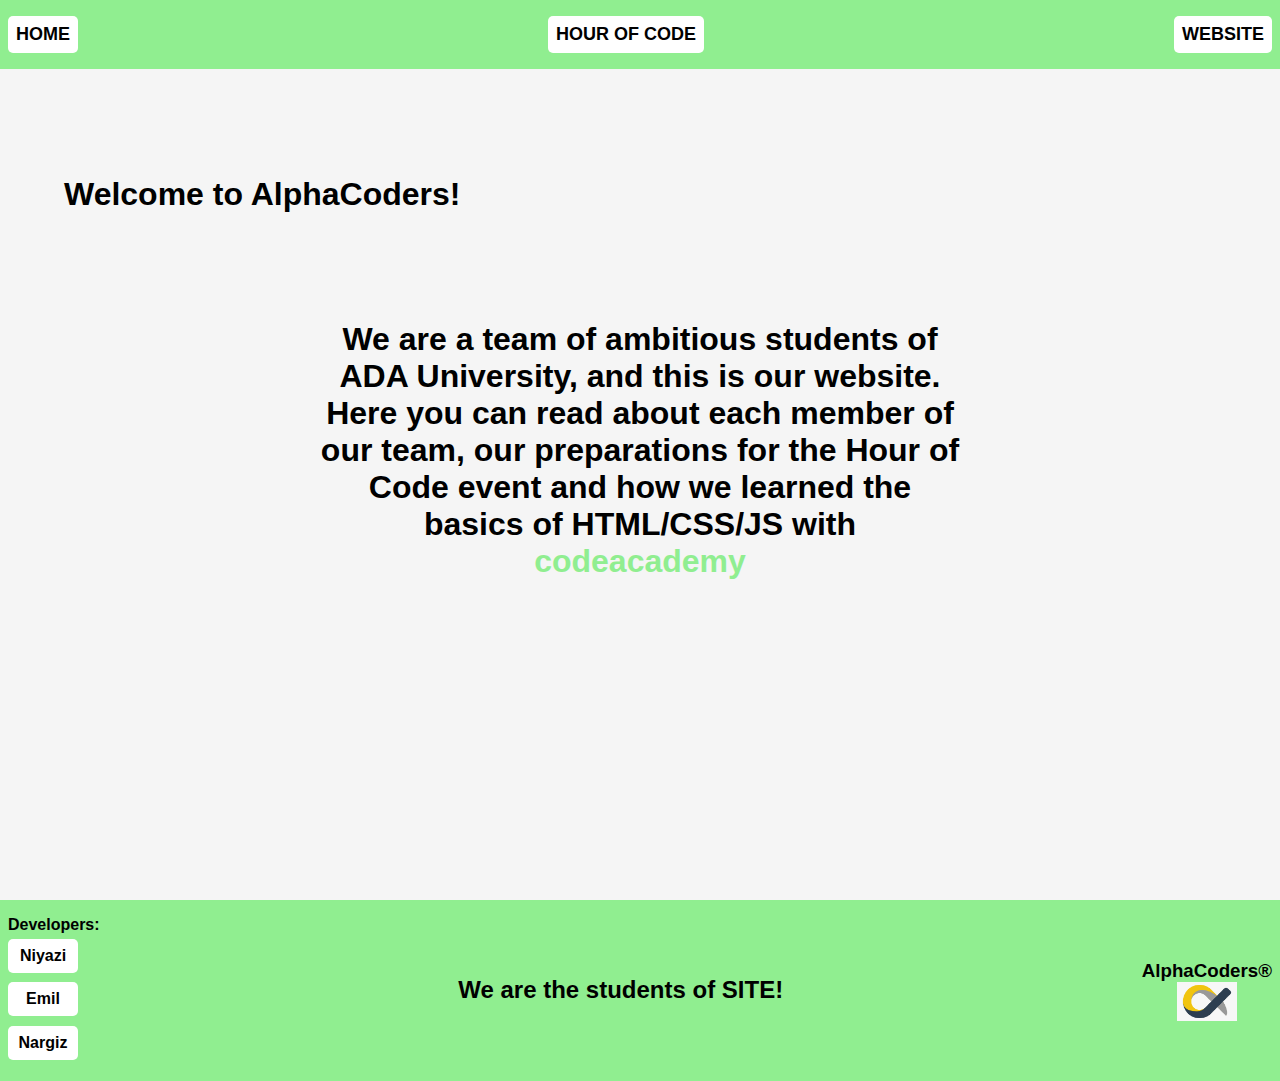
==== index.html @ fe689668 "Initial commit" ====
<!DOCTYPE html>
<html lang="en">
  <head>
    <meta charset="UTF-8" />
    <meta http-equiv="X-UA-Compatible" content="IE=edge" />
    <meta name="viewport" content="width=device-width, initial-scale=1.0" />
    <link rel="stylesheet" href="css/main.css" />
    <link rel="stylesheet" href="css/home.css" />
    <script defer src="js/main.js"></script>
    <title>Document</title>
  </head>
  <body>
    <header>
      <nav class="navbar">
        <div class="navbar--logo">
          <img
            src="assets/img/226-2261629_alpha-symbol-png-alpha-symbol-logo-png-transparent.png"
            alt="AlphaCoders"
            width="50px"
          />
        </div>
        <ul>
          <li>
            <div class="navbar--button">
              <a href="index.html">HOME</a>
            </div>
          </li>
          <li>
            <div class="navbar--button">
              <a href="hourofcode.html">HOUR OF CODE</a>
            </div>
          </li>
          <li>
            <div class="navbar--button">
              <a href="website.html">WEBSITE</a>
            </div>
          </li>
        </ul>
      </nav>
    </header>
    <main>
      <section class="main-section">
        <div class="main-section__container">
          <div class="container__title">
            <h1>Welcome to AlphaCoders!</h1>
          </div>
          <div class="container__content">
            <p>
              We are a team of ambitious students of ADA University, and this is
              our website. Here you can read about each member of our team, our
              preparations for the Hour of Code event and how we learned the
              basics of HTML/CSS/JS with
              <a href="https://www.codecademy.com/" , target="blank"
                >codeacademy</a
              >
            </p>
          </div>
        </div>
      </section>
    </main>
    <footer class="footer">
      <ul class="footer__participants">
        <h4>Developers:</h4>
        <div class="footer--button">
          <li>
            <a href="niyazi.html">Niyazi</a>
          </li>
        </div>
        <div class="footer--button">
          <li>
            <a href="emil.html">Emil</a>
          </li>
        </div>
        <div class="footer--button">
          <li>
            <a href="nargiz.html">Nargiz</a>
          </li>
        </div>
      </ul>
      <div class="footer__title">
        <h2>
          We are the students of SITE!
        </h2>
      </div>
      <div class="footer--logo">
        <h3>AlphaCoders®</h3>
        <img
          src="assets/img/226-2261629_alpha-symbol-png-alpha-symbol-logo-png-transparent.png"
          alt="AlphaCoders"
          width="60px"
        />
      </div>
    </footer>
  </body>
</html>
---- css/main.css ----
@import url('https://fonts.googleapis.com/css2?family=Outfit:wght@200&display=swap');

*{
    box-sizing: border-box;
    margin: 0;
    padding: 0;
    font-family: sans-serif;
}

body{
    height: 100vh;
}

ul{
    width: 100%;
    display: flex;
    justify-content: space-between;
    list-style: none;
}

.navbar--logo{
    display: none;
    align-items: center;
}

.footer__title{
    display: flex;
    align-items: center;
}

.footer--logo{
    justify-content: center;
    flex-direction: column;
    display: flex;
    align-items: center;
}

.navbar{
    align-items: center;
    justify-content: center;
    height: max-content;
    display: flex;
    width: 100%;
    transition: 300ms all ease-in-out;
    position: fixed;
    padding: 1rem 0.5rem;
    background-color: lightgreen;
    z-index: 2;
}

.navbar--button{
    background-color: white;
    padding: 0.5rem;
    border-radius: 5px;
}
.navbar--button a{
    color: unset;
    text-decoration: none;
    transition: 150ms ease-in-out;
    font-size: large;
    font-weight: bolder;
}

.container__title h1{
    font-size: 2rem;
    margin-left: 3rem;
}

.footer{
    display: flex;
    justify-content: space-between;
    padding: 1rem 0.5rem;
    background-color: lightgreen;
}

.footer--button{
    text-align: center;
    width: max-content;
    background-color: white;
    width: 70px;
    padding: 0.5rem;
    border-radius: 5px;
    margin: 0.3rem 0;
}

.footer__participants{
    width: max-content;
    flex-direction: column;
}

.footer__participants a{
    font-weight: bold;
    color: black;
    text-decoration: none;
}
---- css/home.css ----
main{
    height: 100%;
}

.main-section{
    height: 100%;
    background-color: whitesmoke;
}

.main-section__container{
    padding: 1rem;
    position: relative;
    height: 100%;
}

.container__content{
    position: absolute;
    left: 50%;
    top: 50%;
    transform: translate(-50%,-50%);
}

.container__content p{
    font-size: xx-large;
    text-align: center;
    font-weight: bold;
}

.container__content a{
    text-decoration: none;
    color: lightgreen;
    transition: 150ms ease-in-out;
}

.container__content a:hover{
    font-size: 3rem;
}
.container__title{
    margin-top: 10rem;
}
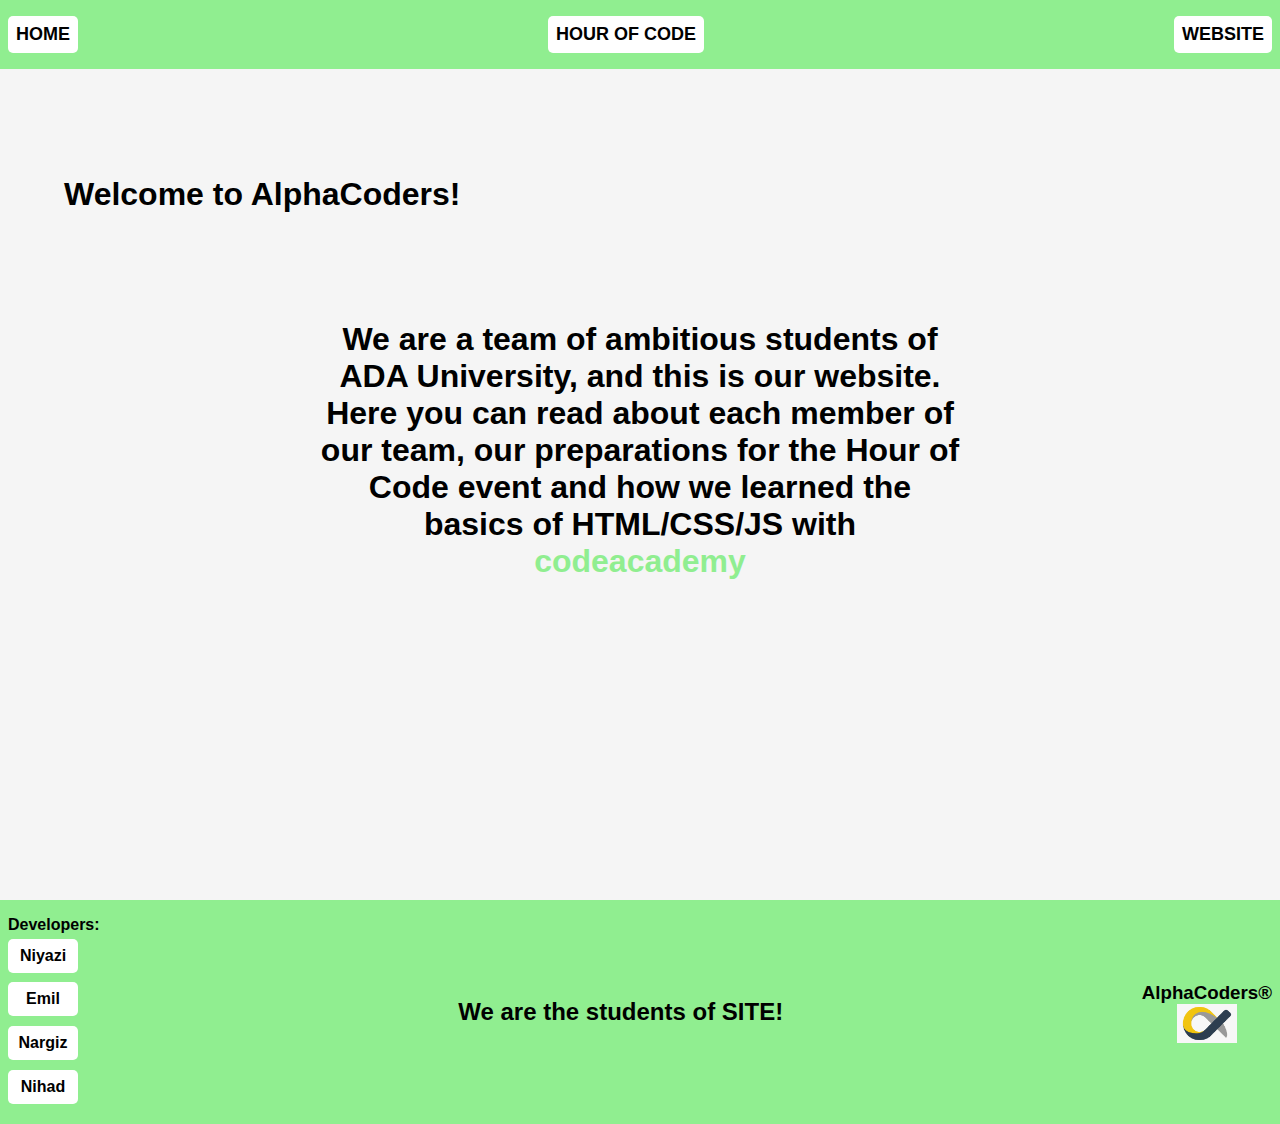
==== commit 76c9865b: "Nihad added" ====
--- a/index.html
+++ b/index.html
@@ -10,14 +10,14 @@
     <title>Document</title>
   </head>
   <body>
-    <header>
+    <header id="header">
       <nav class="navbar">
         <div class="navbar--logo">
-          <img
+          <a href="#header"><img
             src="assets/img/226-2261629_alpha-symbol-png-alpha-symbol-logo-png-transparent.png"
             alt="AlphaCoders"
             width="50px"
-          />
+          /></a>
         </div>
         <ul>
           <li>
@@ -76,6 +76,11 @@
             <a href="nargiz.html">Nargiz</a>
           </li>
         </div>
+        <div class="footer--button">
+          <li>
+            <a href="nihad.html">Nihad</a>
+          </li>
+        </div>
       </ul>
       <div class="footer__title">
         <h2>
--- a/css/main.css
+++ b/css/main.css
@@ -73,6 +73,10 @@
     background-color: lightgreen;
 }
 
+.footer__title{
+    text-align: center;
+}
+
 .footer--button{
     text-align: center;
     width: max-content;
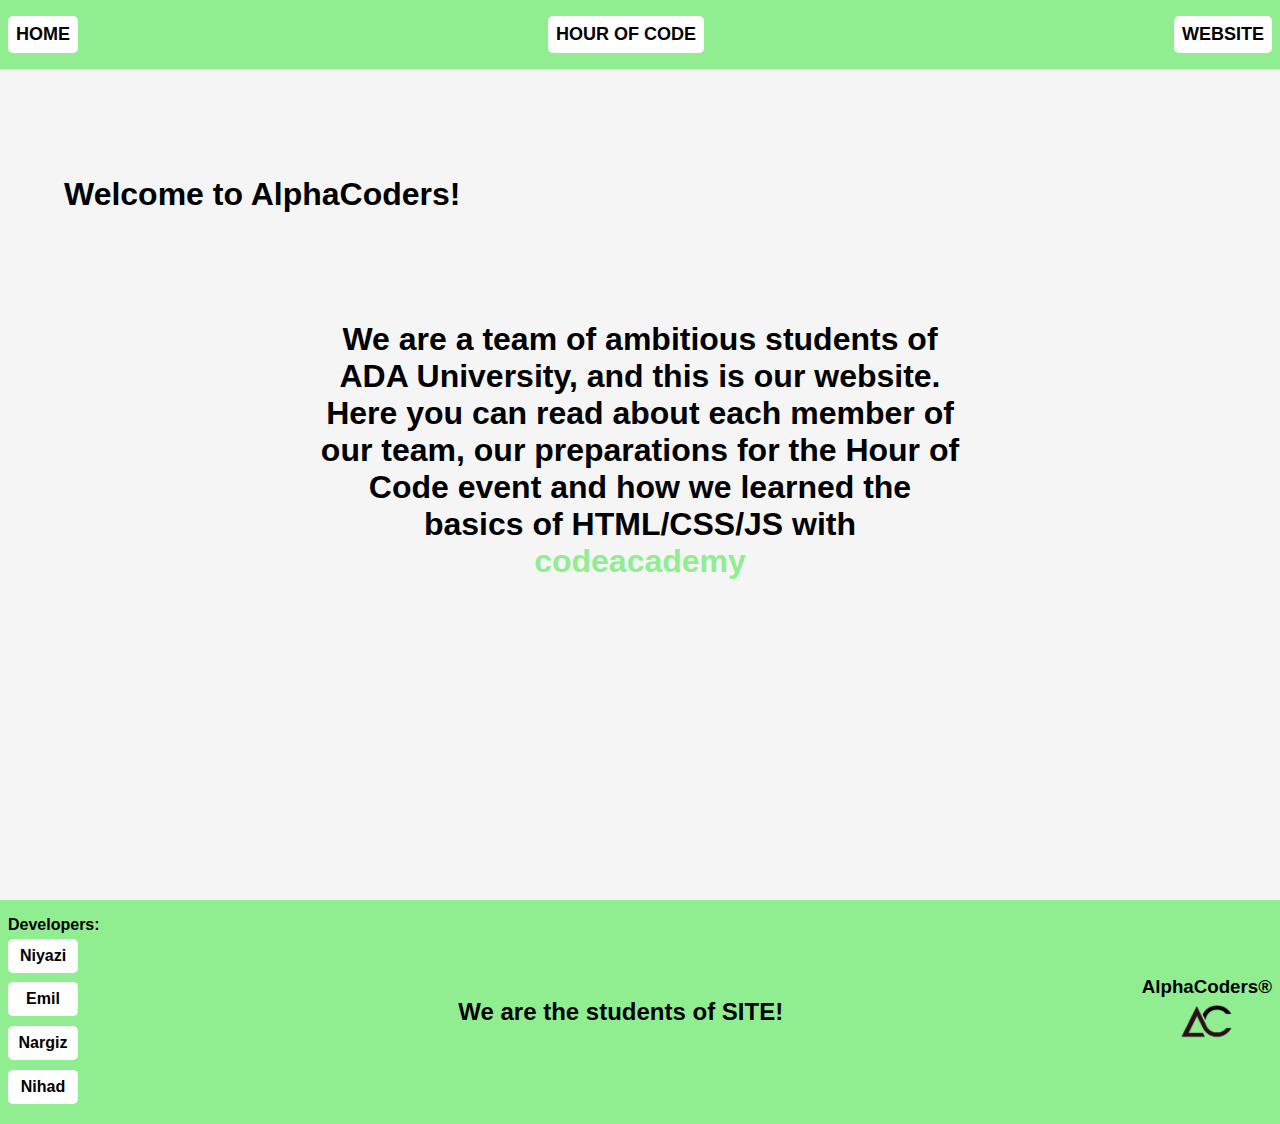
==== commit 1cc585ca: "Logo added" ====
--- a/index.html
+++ b/index.html
@@ -14,7 +14,7 @@
       <nav class="navbar">
         <div class="navbar--logo">
           <a href="#header"><img
-            src="assets/img/226-2261629_alpha-symbol-png-alpha-symbol-logo-png-transparent.png"
+            src="assets/img/logo.png"
             alt="AlphaCoders"
             width="50px"
           /></a>
@@ -90,7 +90,7 @@
       <div class="footer--logo">
         <h3>AlphaCoders®</h3>
         <img
-          src="assets/img/226-2261629_alpha-symbol-png-alpha-symbol-logo-png-transparent.png"
+          src="assets/img/logo.png"
           alt="AlphaCoders"
           width="60px"
         />
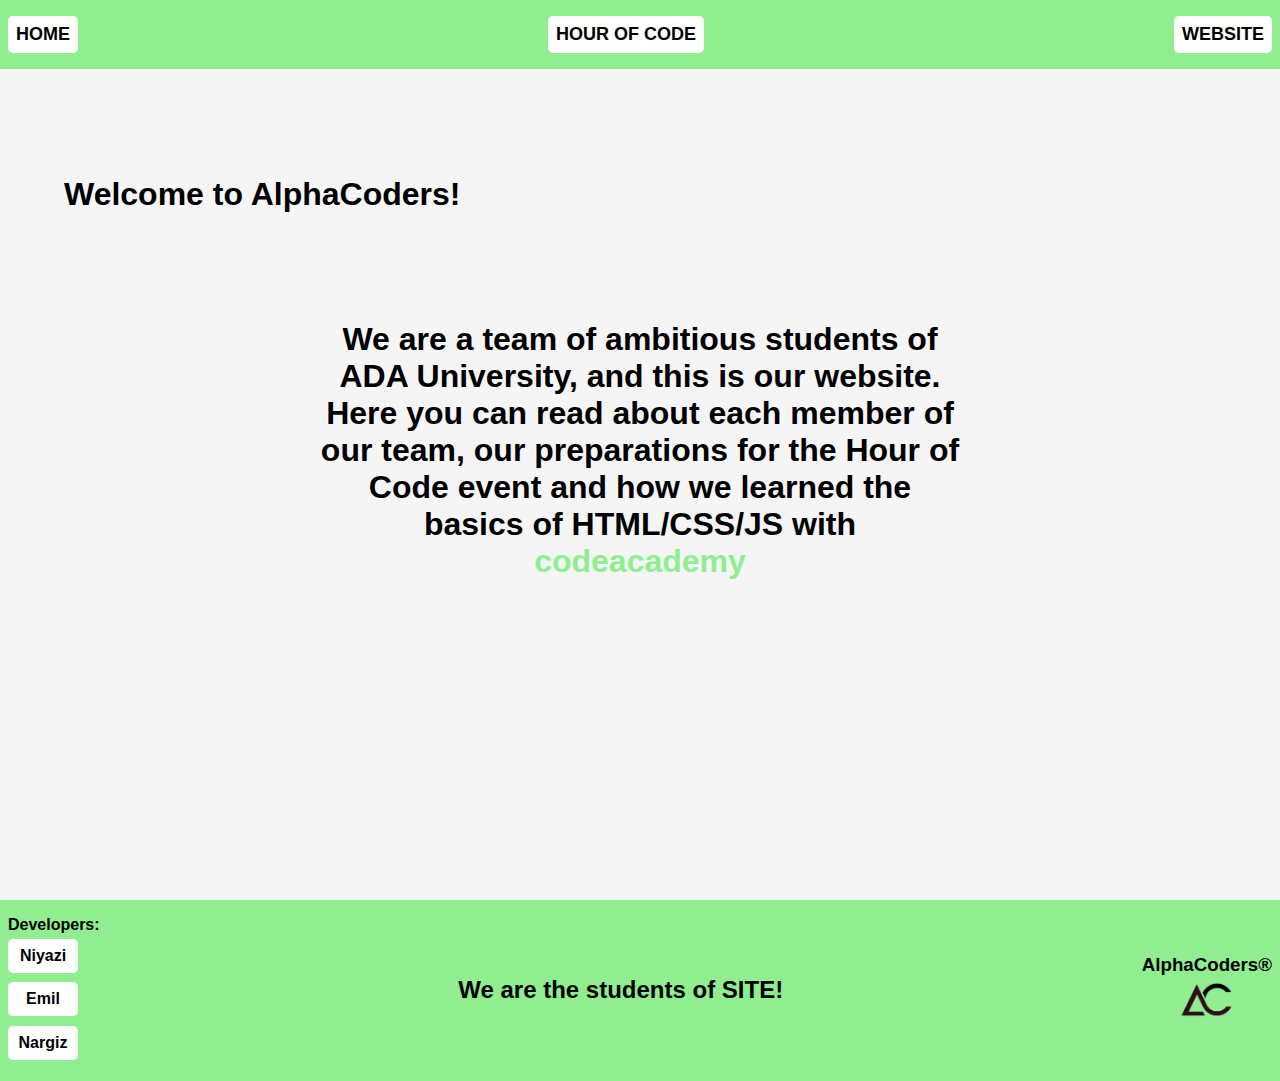
==== commit 10038b1f: "Deleted" ====
--- a/index.html
+++ b/index.html
@@ -4,10 +4,11 @@
     <meta charset="UTF-8" />
     <meta http-equiv="X-UA-Compatible" content="IE=edge" />
     <meta name="viewport" content="width=device-width, initial-scale=1.0" />
+    <link rel="icon" href="assets/img/logo.png" type="image/icon type">
     <link rel="stylesheet" href="css/main.css" />
     <link rel="stylesheet" href="css/home.css" />
     <script defer src="js/main.js"></script>
-    <title>Document</title>
+    <title>AlphaCoders®</title>
   </head>
   <body>
     <header id="header">
@@ -76,11 +77,6 @@
             <a href="nargiz.html">Nargiz</a>
           </li>
         </div>
-        <div class="footer--button">
-          <li>
-            <a href="nihad.html">Nihad</a>
-          </li>
-        </div>
       </ul>
       <div class="footer__title">
         <h2>
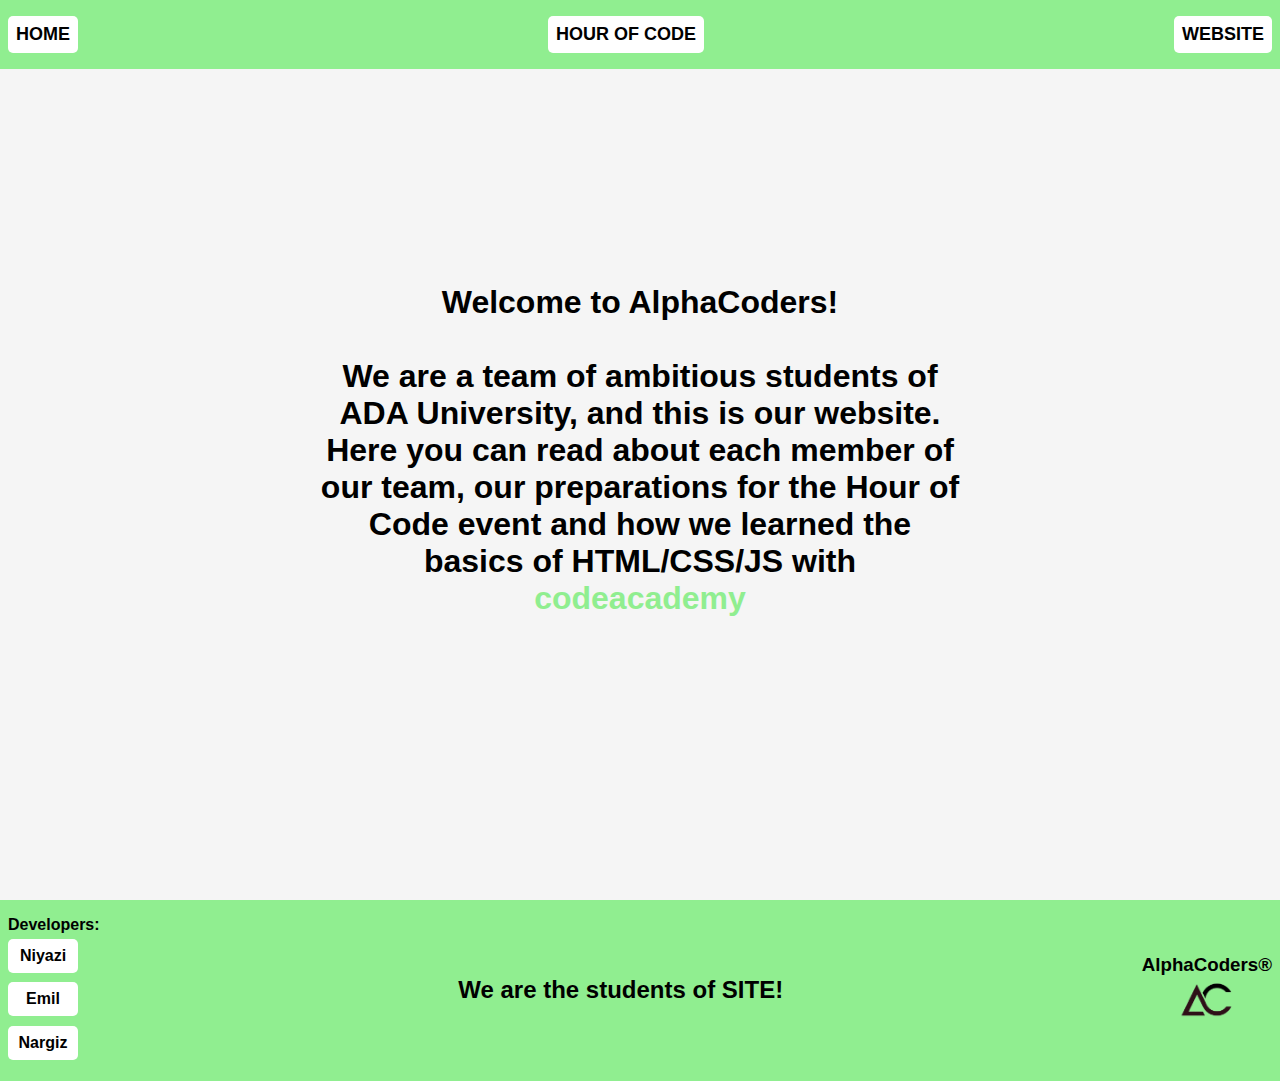
==== commit 57a4797c: "Welcome fix" ====
--- a/index.html
+++ b/index.html
@@ -42,11 +42,9 @@
     <main>
       <section class="main-section">
         <div class="main-section__container">
-          <div class="container__title">
-            <h1>Welcome to AlphaCoders!</h1>
-          </div>
           <div class="container__content">
             <p>
+              Welcome to AlphaCoders!<br><br>
               We are a team of ambitious students of ADA University, and this is
               our website. Here you can read about each member of our team, our
               preparations for the Hour of Code event and how we learned the
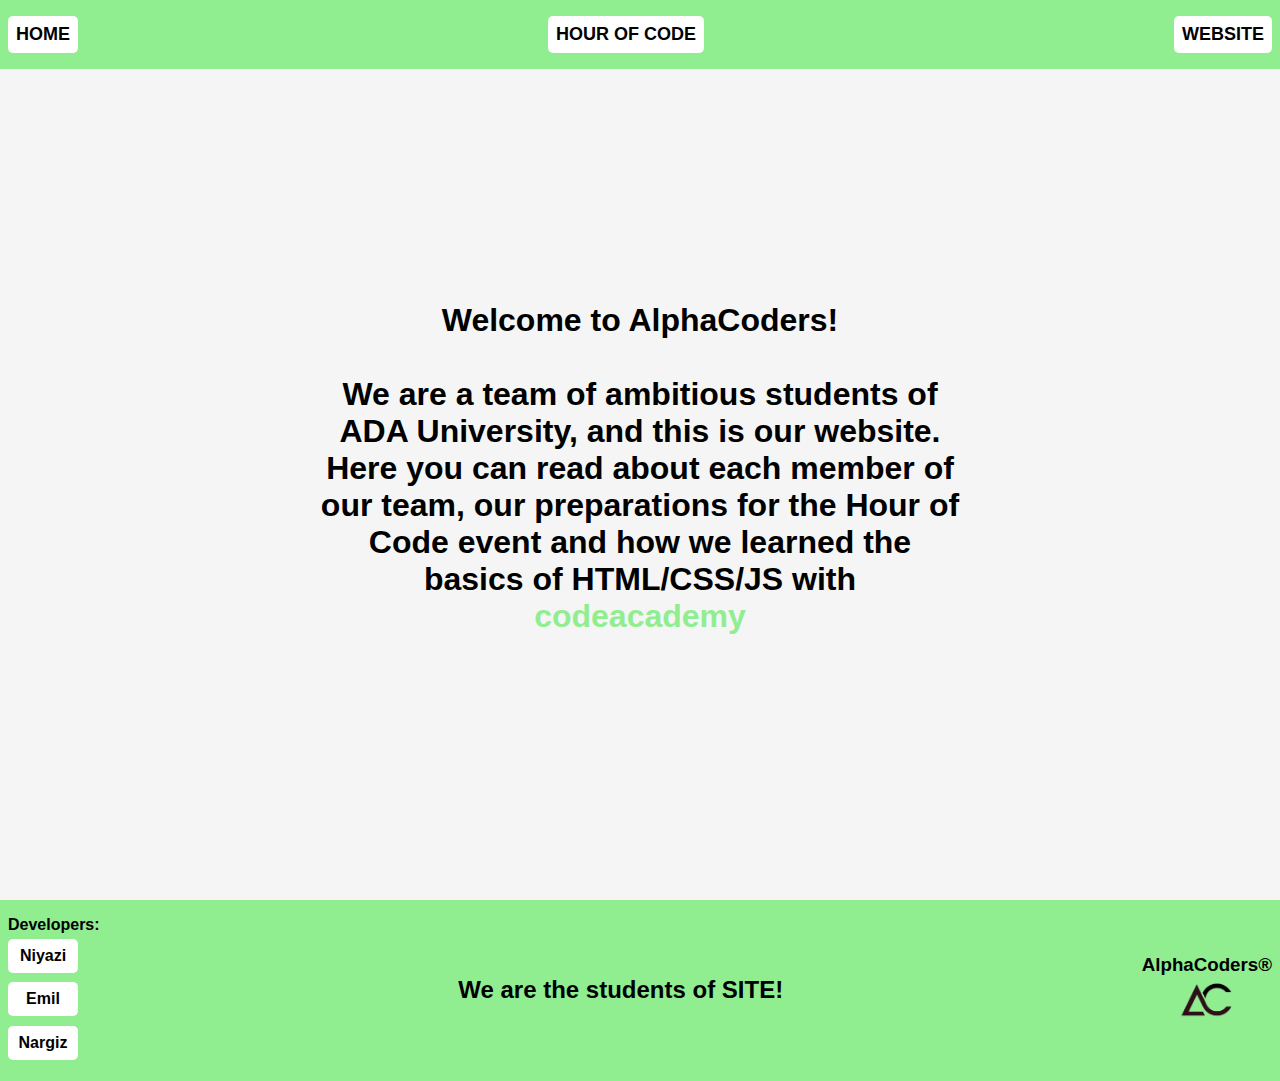
==== commit 9a6cab6f: "<br>" ====
--- a/index.html
+++ b/index.html
@@ -44,7 +44,7 @@
         <div class="main-section__container">
           <div class="container__content">
             <p>
-              Welcome to AlphaCoders!<br><br>
+              <br> Welcome to AlphaCoders! <br><br>
               We are a team of ambitious students of ADA University, and this is
               our website. Here you can read about each member of our team, our
               preparations for the Hour of Code event and how we learned the
